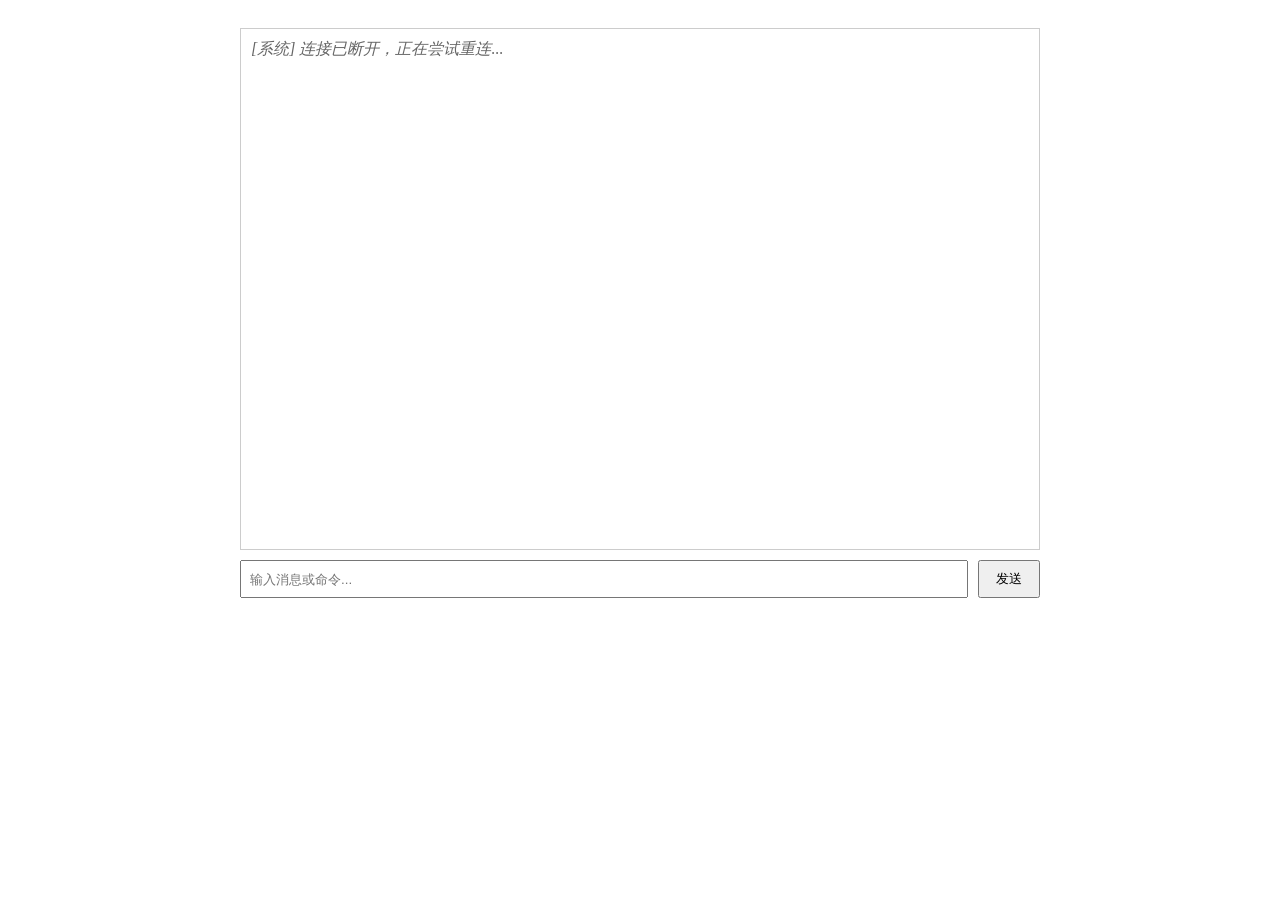
==== web/index.html @ d176308b "feat(main): improved webui and text display" ====
<!DOCTYPE html>
<html>
<head>
    <title>CryptoChat WebUI</title>
    <link rel="stylesheet" href="style.css">
</head>
<body>
    <div class="chat-container">
        <div id="chat-history"></div>
        <div class="input-area">
            <input type="text" id="message-input" placeholder="输入消息或命令...">
            <button onclick="sendMessage()">发送</button>
        </div>
    </div>
    <script src="script.js"></script>
</body>
</html>
---- web/style.css ----
.chat-container {
    max-width: 800px;
    margin: 0 auto;
    padding: 20px;
}

#chat-history {
    height: 500px;
    border: 1px solid #ccc;
    padding: 10px;
    overflow-y: auto;
    margin-bottom: 10px;
}

.input-area {
    display: flex;
    gap: 10px;
}

#message-input {
    flex: 1;
    padding: 8px;
}

button {
    padding: 8px 16px;
}

.system-message {
    color: #666;
    font-style: italic;
}

.user-message {
    color: #000;
}
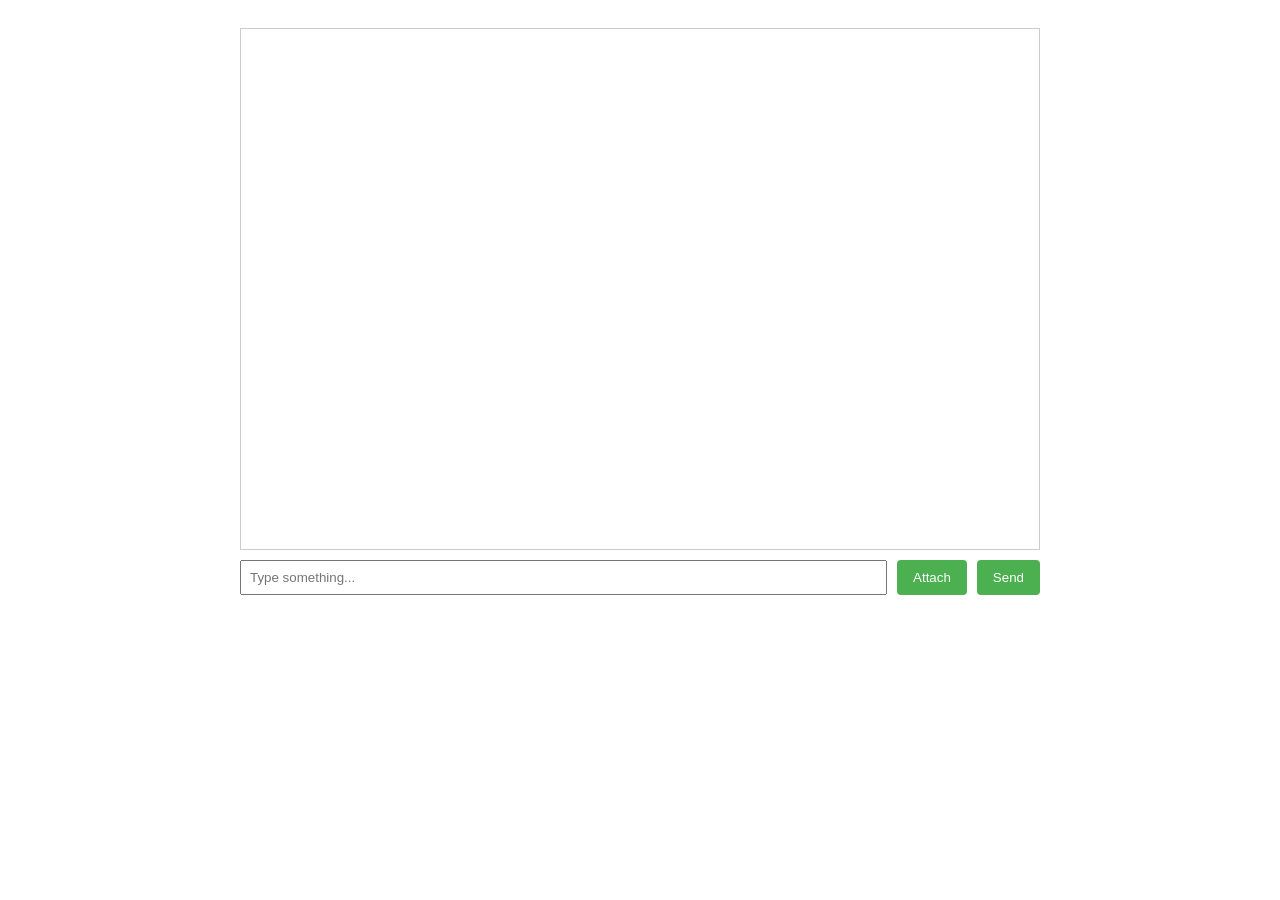
==== commit d5c22067: "fix(webui)" ====
--- a/web/index.html
+++ b/web/index.html
@@ -1,6 +1,7 @@
 <!DOCTYPE html>
 <html>
 <head>
+    <meta charset="UTF-8">
     <title>CryptoChat WebUI</title>
     <link rel="stylesheet" href="style.css">
 </head>
@@ -8,8 +9,10 @@
     <div class="chat-container">
         <div id="chat-history"></div>
         <div class="input-area">
-            <input type="text" id="message-input" placeholder="输入消息或命令...">
-            <button onclick="sendMessage()">发送</button>
+            <input type="text" id="message-input" placeholder="Type something...">
+            <input type="file" id="file-input" style="display: none;">
+            <button onclick="document.getElementById('file-input').click()">Attach</button>
+            <button onclick="sendMessage()">Send</button>
         </div>
     </div>
     <script src="script.js"></script>
--- a/web/style.css
+++ b/web/style.css
@@ -24,6 +24,15 @@
 
 button {
     padding: 8px 16px;
+    cursor: pointer;
+    border: none;
+    background-color: #4CAF50;
+    color: white;
+    border-radius: 4px;
+}
+
+button:hover {
+    background-color: #45a049;
 }
 
 .system-message {
@@ -33,4 +42,13 @@
 
 .user-message {
     color: #000;
+    margin: 5px 0;
+}
+
+.file-message {
+    color: #2c3e50;
+    margin: 5px 0;
+    padding: 5px;
+    background-color: #f8f9fa;
+    border-radius: 4px;
 }
